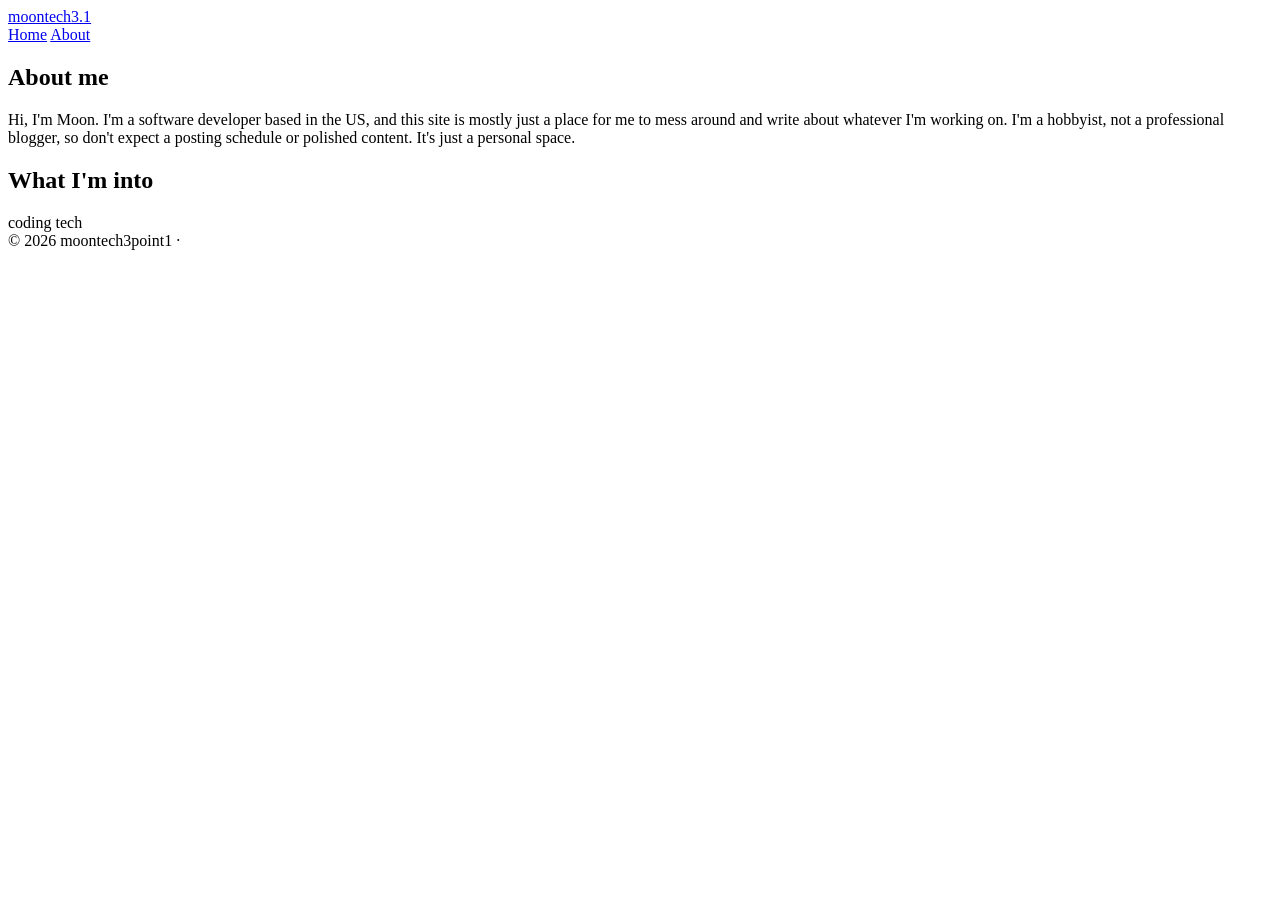
==== about.html @ a9646b98 "Add files via upload" ====
<!DOCTYPE html>
<html lang="en">
<head>
  <meta charset="UTF-8">
  <meta name="viewport" content="width=device-width, initial-scale=1.0">
  <title>About - moontech3point1</title>
  <link rel="stylesheet" href="css/style.css">
</head>
<body>

  <header class="site-header">
    <div class="nav-wrap">
      <a href="index.html" class="wordmark">moontech<span>3.1</span></a>
      <nav class="nav-links">
        <a href="index.html">Home</a>
        <a href="about.html">About</a>
      </nav>
    </div>
  </header>

  <main>
    <section class="about-section">
      <h1>About me</h1>
      <p>Hi, I'm Moon. I'm a software developer based in the US, and this site is mostly
      just a place for me to mess around and write about whatever I'm working on. I'm a
      hobbyist, not a professional blogger, so don't expect a posting schedule or
      polished content. It's just a personal space.</p>
    </section>

    <section class="about-section">
      <h2>What I'm into</h2>
      <div class="tag-list">
        <span class="tag">coding</span>
        <span class="tag">tech</span>
      </div>
    </section>
  </main>

  <footer>
    <span>&copy; 2026 moontech3point1</span>
    <span class="egg-dot" id="eggDot">&middot;</span>
  </footer>

  <script src="js/main.js"></script>
</body>
</html>
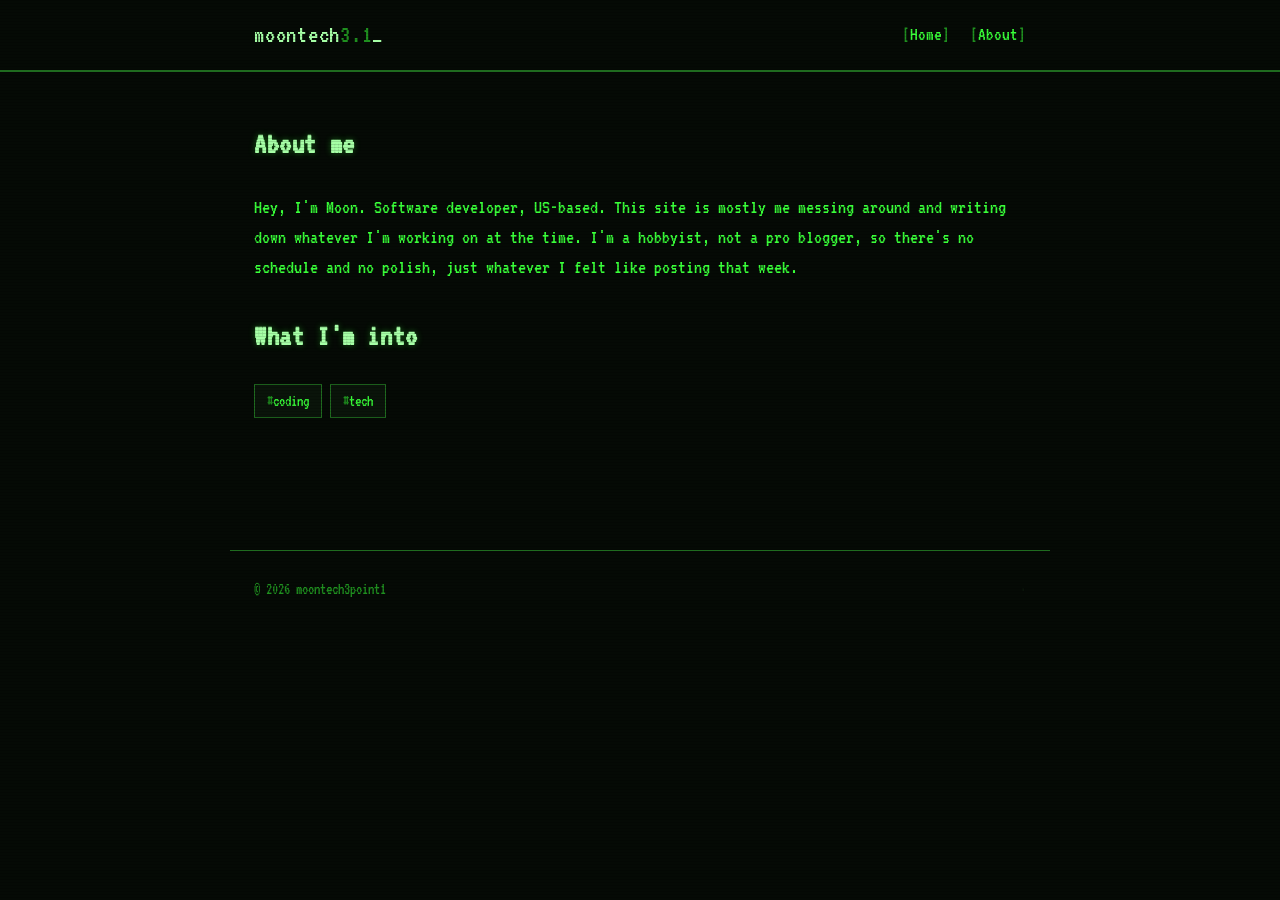
==== commit 90ddade4: "Add files via upload" ====
--- a/about.html
+++ b/about.html
@@ -21,10 +21,10 @@
   <main>
     <section class="about-section">
       <h1>About me</h1>
-      <p>Hi, I'm Moon. I'm a software developer based in the US, and this site is mostly
-      just a place for me to mess around and write about whatever I'm working on. I'm a
-      hobbyist, not a professional blogger, so don't expect a posting schedule or
-      polished content. It's just a personal space.</p>
+      <p>Hey, I'm Moon. Software developer, US-based. This site is mostly me messing
+      around and writing down whatever I'm working on at the time. I'm a hobbyist, not
+      a pro blogger, so there's no schedule and no polish, just whatever I felt like
+      posting that week.</p>
     </section>
 
     <section class="about-section">
--- a/css/style.css
+++ b/css/style.css
@@ -0,0 +1,338 @@
+/* went full terminal with this one since the site is named moontech3.1, figured it should
+   actually look like old tech instead of just having a hidden retro page. vt323 is the main
+   font, its one of those pixelated terminal fonts that still reads fine at normal sizes.
+   jetbrains mono stuck around for anything that still wants to look "codey" specifically */
+@import url('https://fonts.googleapis.com/css2?family=VT323&family=JetBrains+Mono:wght@400;500&display=swap');
+
+:root {
+  --bg: #050a05;
+  --bg-panel: #0a140a;
+  --bg-panel-hover: #0f1d0f;
+  --border: #1f6b1f;
+  --border-bright: #2f9b2f;
+
+  --fg: #39ff39;
+  --fg-bright: #a6ffa6;
+  --fg-dim: #1f8f1f;
+
+  --danger: #ff4d4d;
+}
+
+* {
+  box-sizing: border-box;
+}
+
+body {
+  margin: 0;
+  background: var(--bg);
+  color: var(--fg);
+  font-family: 'VT323', monospace;
+  font-size: 1.25rem;
+  line-height: 1.5;
+  position: relative;
+}
+
+/* scanline overlay, sits on top of everything but doesn't block clicks.
+   kept the opacity low so it doesn't actually hurt to read */
+body::before {
+  content: '';
+  position: fixed;
+  top: 0;
+  left: 0;
+  width: 100%;
+  height: 100%;
+  pointer-events: none;
+  z-index: 999;
+  background: repeating-linear-gradient(
+    0deg,
+    rgba(0, 0, 0, 0) 0px,
+    rgba(0, 0, 0, 0) 2px,
+    rgba(0, 0, 0, 0.25) 3px
+  );
+}
+
+/* real subtle flicker so it doesn't feel completely static, nothing crazy */
+@keyframes crtFlicker {
+  0%, 100% { opacity: 1; }
+  92% { opacity: 1; }
+  93% { opacity: 0.96; }
+  94% { opacity: 1; }
+}
+
+main, .site-header, footer {
+  animation: crtFlicker 6s infinite;
+}
+
+h1, h2, h3, h4 {
+  font-family: 'VT323', monospace;
+  color: var(--fg-bright);
+  margin-top: 0;
+  letter-spacing: 0.02em;
+  text-shadow: 0 0 6px rgba(57, 255, 57, 0.35);
+}
+
+a {
+  color: var(--fg);
+  text-decoration: none;
+}
+
+a:hover {
+  background: var(--fg);
+  color: #000;
+}
+
+code, pre {
+  font-family: 'JetBrains Mono', monospace;
+}
+
+/* top nav, styled like an old prompt bar instead of a floating glass header */
+.site-header {
+  position: sticky;
+  top: 0;
+  z-index: 10;
+  background: var(--bg);
+  border-bottom: 2px solid var(--border);
+}
+
+.nav-wrap {
+  max-width: 820px;
+  margin: 0 auto;
+  display: flex;
+  align-items: center;
+  justify-content: space-between;
+  padding: 16px 24px;
+}
+
+.wordmark {
+  font-family: 'VT323', monospace;
+  font-weight: 400;
+  font-size: 1.6rem;
+  color: var(--fg-bright);
+  letter-spacing: 0.03em;
+}
+
+/* little blinking cursor after the site name, classic terminal touch */
+.wordmark::after {
+  content: '_';
+  animation: blink 1s step-start infinite;
+}
+
+@keyframes blink {
+  50% { opacity: 0; }
+}
+
+.wordmark span {
+  color: var(--fg-dim);
+}
+
+.nav-links {
+  display: flex;
+  gap: 20px;
+}
+
+/* bracket style links, [ HOME ] [ ABOUT ] instead of plain text,
+   done with before/after so the actual link text stays untouched */
+.nav-links a {
+  color: var(--fg);
+  font-size: 1.2rem;
+}
+
+.nav-links a::before {
+  content: '[';
+  color: var(--fg-dim);
+}
+
+.nav-links a::after {
+  content: ']';
+  color: var(--fg-dim);
+}
+
+.nav-links a:hover {
+  background: var(--fg);
+  color: #000;
+}
+
+.nav-links a:hover::before,
+.nav-links a:hover::after {
+  color: #000;
+}
+
+main {
+  max-width: 820px;
+  margin: 0 auto;
+  padding: 50px 24px 100px;
+}
+
+.intro {
+  margin-bottom: 44px;
+}
+
+.intro h1 {
+  font-size: 2.6rem;
+  margin-bottom: 4px;
+}
+
+.intro p {
+  color: var(--fg-dim);
+  font-size: 1.2rem;
+  max-width: 560px;
+}
+
+.post-list {
+  display: flex;
+  flex-direction: column;
+  gap: 2px;
+}
+
+/* post entries look like a directory listing now instead of rounded cards,
+   square corners and a left border that lights up on hover */
+.post-card {
+  background: var(--bg-panel);
+  border: 1px solid var(--border);
+  border-left: 4px solid var(--border);
+  border-radius: 0;
+  padding: 16px 20px;
+  transition: border-left-color 0.1s linear;
+}
+
+.post-card:hover {
+  background: var(--bg-panel-hover);
+  border-left-color: var(--fg-bright);
+}
+
+.post-card a {
+  color: var(--fg-bright);
+  font-size: 1.35rem;
+}
+
+.post-card a:hover {
+  background: none;
+  color: var(--fg);
+  text-decoration: underline;
+}
+
+.post-card a::before {
+  content: '> ';
+  color: var(--fg-dim);
+}
+
+.post-meta {
+  color: var(--fg-dim);
+  font-size: 1rem;
+  margin-top: 2px;
+}
+
+.post-excerpt {
+  margin-top: 8px;
+  color: var(--fg);
+  font-size: 1.1rem;
+}
+
+/* buttons, square and chunky, invert on hover instead of fading like a
+   normal website button would */
+.btn {
+  display: inline-block;
+  background: transparent;
+  border: 2px solid var(--fg);
+  color: var(--fg);
+  padding: 8px 18px;
+  border-radius: 0;
+  font-family: 'VT323', monospace;
+  font-size: 1.2rem;
+  cursor: pointer;
+}
+
+.btn:hover {
+  background: var(--fg);
+  color: #000;
+}
+
+/* about page specific stuff */
+.about-section {
+  margin-bottom: 32px;
+}
+
+.placeholder-box {
+  border: 1px dashed var(--border);
+  border-radius: 0;
+  padding: 16px;
+  color: var(--fg-dim);
+  font-size: 1.1rem;
+}
+
+.tag-list {
+  display: flex;
+  flex-wrap: wrap;
+  gap: 8px;
+  margin-top: 10px;
+}
+
+.tag {
+  background: var(--bg-panel);
+  border: 1px solid var(--border);
+  padding: 4px 12px;
+  border-radius: 0;
+  font-size: 1rem;
+  color: var(--fg);
+}
+
+.tag::before {
+  content: '#';
+  color: var(--fg-dim);
+}
+
+/* single post page */
+.post-header {
+  margin-bottom: 32px;
+}
+
+.post-header h1 {
+  font-size: 2.3rem;
+}
+
+.back-link {
+  display: inline-block;
+  margin-bottom: 24px;
+  color: var(--fg-dim);
+  font-size: 1.1rem;
+}
+
+.back-link:hover {
+  background: none;
+  color: var(--fg);
+}
+
+footer {
+  max-width: 820px;
+  margin: 0 auto;
+  padding: 26px 24px 60px;
+  color: var(--fg-dim);
+  font-size: 1rem;
+  display: flex;
+  justify-content: space-between;
+  align-items: center;
+  border-top: 1px solid var(--border);
+}
+
+/* the footer dot is still the easter egg trigger, same deal as before,
+   just recolored so it blends into the new palette */
+.egg-dot {
+  color: var(--bg-panel);
+  cursor: default;
+  user-select: none;
+  font-size: 1rem;
+  transition: color 0.3s ease;
+}
+
+.egg-dot:hover {
+  color: var(--fg-dim);
+}
+
+@media (max-width: 600px) {
+  .nav-links {
+    gap: 12px;
+  }
+  .intro h1 {
+    font-size: 2.1rem;
+  }
+}
